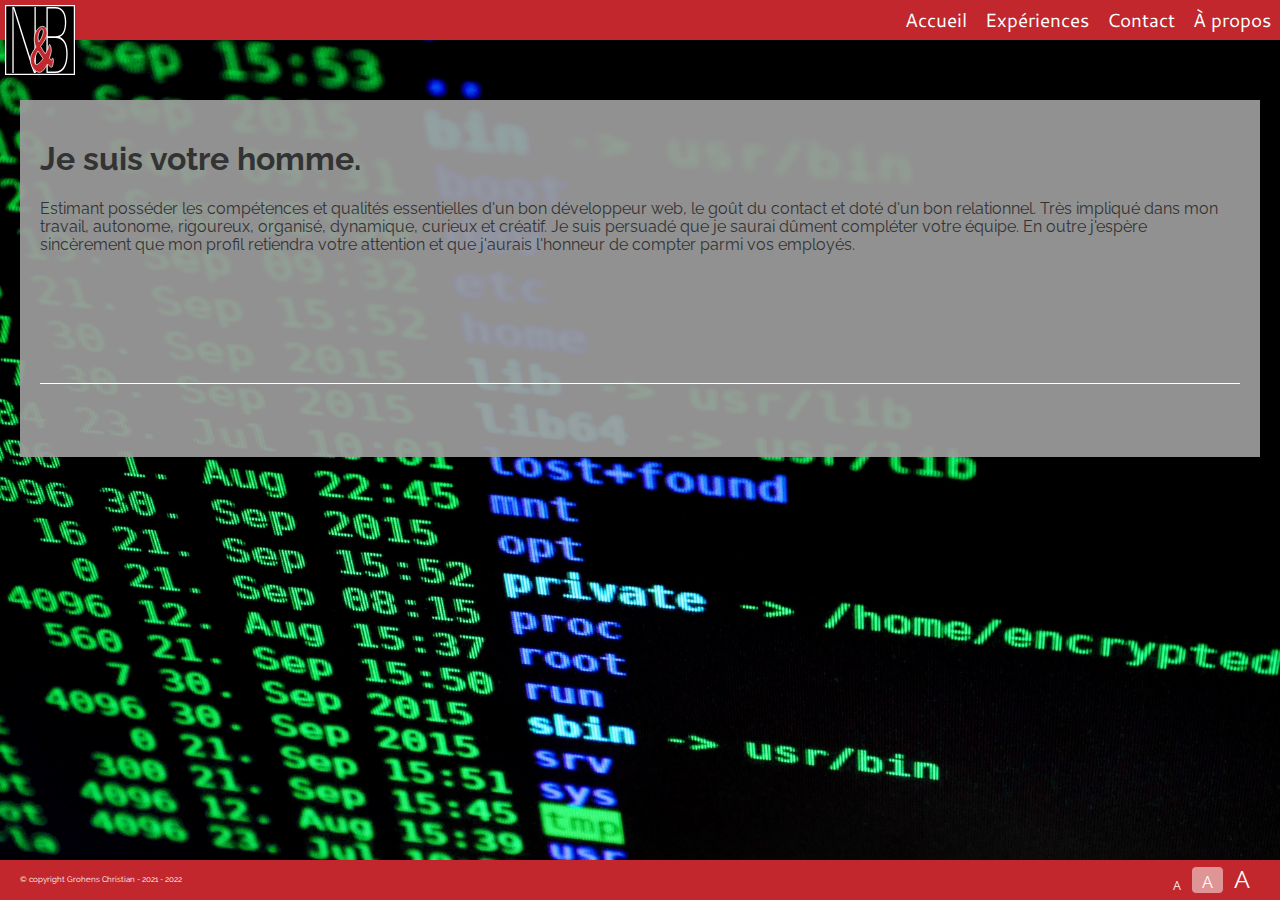
==== about.html @ d1f84477 "Premiére sauvegarde" ====
<!DOCTYPE html>
<html lang="fr">
  <head>
    <meta charset="UTF-8" />
    <meta http-equiv="X-UA-Compatible" content="IE=edge" />
    <meta name="viewport" content="width=device-width, initial-scale=1.0" />
    <title>CV Christian Grohens - À propos</title>
    <link rel="stylesheet" href="./normalize.css" />
    <link rel="stylesheet" href="./style.css" />
    <script src="js/randomImage.js" defer></script>
    <script src="js/jquery-3.5.1.min.js"></script>
    <script src="js/footnotes.js"></script>
    <script src="js/txtSize.js"></script>
    <script src="js/menu.js"></script>
  </head>
  <body>
    <header id="mainHeader">
      <img src="images/layout/nb_logo.svg" alt="Logo NB" id="logoImg" />
      <nav id="mainNav">
        <ul>
          <li><a href="index.html">Accueil</a></li>
          <li><a href="experience.html">Expériences</a></li>
          <li><a href="contact.html">Contact</a></li>
          <li><a href="about.html">À propos</a></li>
        </ul>
      </nav>
      <button id="menuToggle" class="hamburger">&nbsp;</button>
    </header>

    <section id="pageContent" class="text">
      <main>
        <h1>Je suis votre homme.</h1>
        <p>
          Estimant posséder les compétences et qualités essentielles d'un bon
          développeur web, le goût du contact et doté d'un bon relationnel. Très
          impliqué dans mon travail, autonome, rigoureux, organisé, dynamique,
          curieux et créatif. Je suis persuadé que je saurai dûment compléter
          votre équipe. En outre j'espère sincèrement que mon profil retiendra
          votre attention et que j'aurais l'honneur de compter parmi vos
          employés.
        </p>
      </main>
    </section>
    <footer id="mainFooter">
      <p>&copy; copyright Grohens Christian - 2021 - 2022</p>
      <p id="txtSize">
        <button style="font-size: 12px" data-size="0.8">A</button>
        <button style="font-size: 16px" data-size="1" class="active">A</button>
        <button style="font-size: 24px" data-size="1.5">A</button>
      </p>
    </footer>
  </body>
</html>
---- style.css ----
@import url("https://fonts.googleapis.com/css?family=Cantarell|Raleway&display=swap");

:root {
  --black: #333;
  --blue: #7186ff;
  --red: #c1272d;
  --shaded-red: rgb(223, 149, 149);
  --green: #00751f;
  --white: #fff;

  height: 100vh;
  box-sizing: border-box;
}
*,
*:before,
*:after {
  box-sizing: inherit;
}

body {
  font-size: 1rem;
  font-family: Raleway, Verdana, san-serif;
  min-height: 100%;
}
img {
  max-width: 100%;
  height: auto;
}
#mainHeader {
  display: grid;
  grid-template-columns: 80px 1fr;
  align-items: start;
  background-color: var(--red);
  height: 40px;
  width: 100%;
  position: fixed;
  top: 0;
}
#logoImg {
  padding: 5px;
  position: relative;
  z-index: 1000;
}
#mainNav {
  position: absolute;
  background-color: var(--red);
  width: 100%;
  top: 40px;
  padding-bottom: 10px;
  display: none;
}
#mainNav ul {
  list-style: none;
  padding: 0;
  margin: 0;
}
#mainNav > ul {
  display: flex;
  flex-flow: column nowrap;
  margin-left: 90px;
  position: relative;
}
#mainNav > ul ul {
  background-color: var(--red);
  display: none;
}
#mainNav > ul ul a {
  padding: 10px;
}
#mainNav a {
  color: var(--white);
  text-decoration: none;
  font-family: Cantarell, Arial, sans-serif;
  font-size: 1.5em;
  display: block;
  margin: 9px;
}
#mainNav a span {
  font-size: 0.5em;
  padding-left: 10px;
}
#mainNav a:hover {
  color: var(--shaded-red);
}
#menuToggle {
  background-color: transparent;
  border: none;
  background-size: cover;
  width: 40px;
  height: 40px;
  align-self: start;
  margin-left: auto;
}
#menuToggle.hamburger {
  background-image: url(./images/layout/hamburger.png);
}
#pageContent {
  padding: 100px 20px;
  min-height: 100vh;
  background-image: url(../images/image-1.jpg);
  background-repeat: no-repeat;
  background-size: cover;
  background-attachment: fixed;
}
#pageContent.home {
  display: flex;
  justify-content: center;
  align-items: flex-end;
}
#presentation {
  background-color: rgba(155, 155, 155, 0.8);
  padding: 40px;
  color: var(--white);
  width: 600px;
  height: auto;
  display: flex;
  flex-flow: column nowrap;
  justify-content: flex-end;
}
#presentation h1 {
  font-family: Cantarell, Arial, sans-serif;
  font-size: 2em;
  margin: 10px 0;
}
#presentation p {
  margin: 10px 0;
  font-size: 1em;
}
#pageContent.text a {
  text-decoration: none;
  color: var(--red);
}
#pageContent.text a:hover {
  background-color: var(--shaded-red);
}
main {
  background-color: rgba(155, 155, 155, 0.938);
  padding: 20px;
  color: var(--black);
}
main form {
  display: grid;
  border-top: solid 1px var(--white);
}
main form > div > div {
  display: flex;
  flex-flow: column nowrap;
  margin: 20px 0;
}
main form > div:last-child > div:first-child {
  margin: 0 0 20px 0;
}
main form label {
  margin-bottom: 5px;
  font-size: 1.1em;
  display: flex;
  justify-content: space-between;
}
main form textarea {
  height: 150px;
  resize: none;
}
main form button {
  padding: 10px;
  background-color: var(--red);
  color: var(--white);
  border: none;
  margin-top: 30px;
}
main form button:hover {
  background-color: var(--shaded-red);
}
main form button:active {
  background-color: var(--red);
}
main form .msg {
  font-size: 0.8em;
  color: rgb(88, 1, 1);
  margin-left: 20px;
}
main form input,
main form textarea {
  padding: 5px;
  border-radius: 5px;
  border: 1px solid rgb(162, 162, 255);
}
main form input:valid,
main form textarea:valid {
  border: 1px solid var(--green);
}
main form input.invalid,
main form textarea.invalid {
  border: 1px solid var(--red);
}
main ul {
  list-style-type: none;
  margin: 0;
  padding: 0;
  display: grid;
  align-items: start;
  grid-auto-flow: row;
  grid-gap: 20px;
}
main ul li {
  background-color: var(--white);
  padding: 10px;
}
main ul li:hover {
  background-color: var(--shaded-red);
}
main ul li a {
  color: var(--black);
  text-decoration: none;
}
main #footnotesDisplay {
  font-size: 0.8em;
  margin-top: 10em;
  padding: 20px;
  border-top: solid 1px var(--white);
}

#galleryContainer {
  position: fixed;
  top: 0;
  left: 0;
  width: 100vw;
  height: 100vh;
  background-color: rgba(0, 0, 0, 0.9);
  display: flex;
  justify-content: center;
  align-items: center;
  margin: 0;
  padding: 0;
  visibility: hidden;
  opacity: 0;
  transition: opacity 1s, visibility 1s;
}
#galleryContainer img {
  border: solid 5px var(--white);
  max-width: 80%;
  height: auto;
}
#galleryContainer.visible {
  opacity: 1;
  visibility: visible;
}
#mainFooter {
  background-color: var(--red);
  height: 40px;
  width: 100%;
  position: fixed;
  bottom: 0;
  color: var(--white);
  font-size: 0.5em;
  display: flex;
  align-items: center;
  padding: 0 20px;
  justify-content: space-between;
}
#mainFooter #txtSize {
  display: flex;
}
#mainFooter #txtSize button {
  padding: 0 10px;
  cursor: pointer;
  display: flex;
  align-items: flex-end;
  border: none;
  background: transparent;
  color: var(--white);
}
#mainFooter #txtSize button.active {
  background-color: var(--shaded-red);
  border: solid 1px var(--red);
  border-radius: 5px;
}

@media screen and (min-width: 768px) {
  #menuToggle {
    display: none;
  }
  #mainNav {
    position: static;
    background: transparent;
    display: flex !important;
    padding: 0;
    justify-content: flex-end;
  }
  #mainNav ul {
    flex-flow: row nowrap;
    margin-left: 0px;
  }
  #mainNav a {
    font-size: 1.2em;
  }
  #pageContent.home {
    justify-content: flex-end;
  }
  main ul {
    grid-template-columns: repeat(2, 1fr);
  }
}
@media screen and (min-width: 1024px) {
  main form {
    grid-template-columns: repeat(2, 1fr);
    grid-gap: 20px;
  }
  main form button {
    padding: 10px;
    background-color: var(--red);
    color: var(--white);
    border: none;
    grid-column: 1 / -1;
  }
  main ul {
    grid-template-columns: repeat(3, 1fr);
  }
}
@media screen and (min-width: 1280px) {
  main ul {
    grid-template-columns: repeat(4, 1fr);
  }
}
@media screen and (min-width: 1600px) {
  main ul {
    grid-template-columns: repeat(5, 1fr);
  }
}
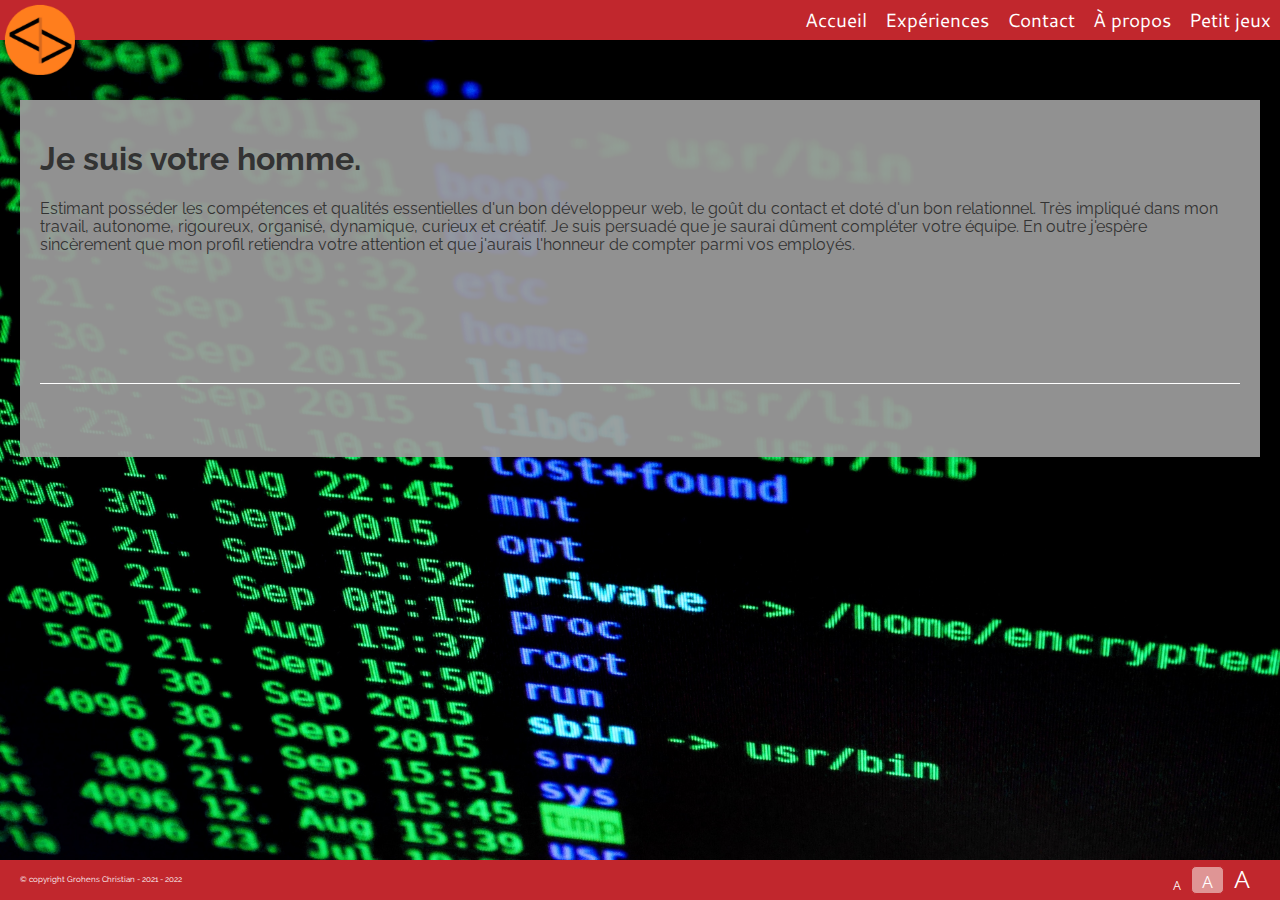
==== commit 9693a4ec: "rajout bubble et icon jc" ====
--- a/about.html
+++ b/about.html
@@ -7,6 +7,7 @@
     <title>CV Christian Grohens - À propos</title>
     <link rel="stylesheet" href="./normalize.css" />
     <link rel="stylesheet" href="./style.css" />
+    <link rel="shortcut icon" href="./images/layout/v3 32x32.png" />
     <script src="js/randomImage.js" defer></script>
     <script src="js/jquery-3.5.1.min.js"></script>
     <script src="js/footnotes.js"></script>
@@ -15,13 +16,14 @@
   </head>
   <body>
     <header id="mainHeader">
-      <img src="images/layout/nb_logo.svg" alt="Logo NB" id="logoImg" />
+      <img src="images/layout/v3 96x96.png" alt="Logo JC" id="logoImg" />
       <nav id="mainNav">
         <ul>
           <li><a href="index.html">Accueil</a></li>
           <li><a href="experience.html">Expériences</a></li>
           <li><a href="contact.html">Contact</a></li>
           <li><a href="about.html">À propos</a></li>
+          <li><a href="petitJeux.html">Petit jeux</a></li>
         </ul>
       </nav>
       <button id="menuToggle" class="hamburger">&nbsp;</button>
